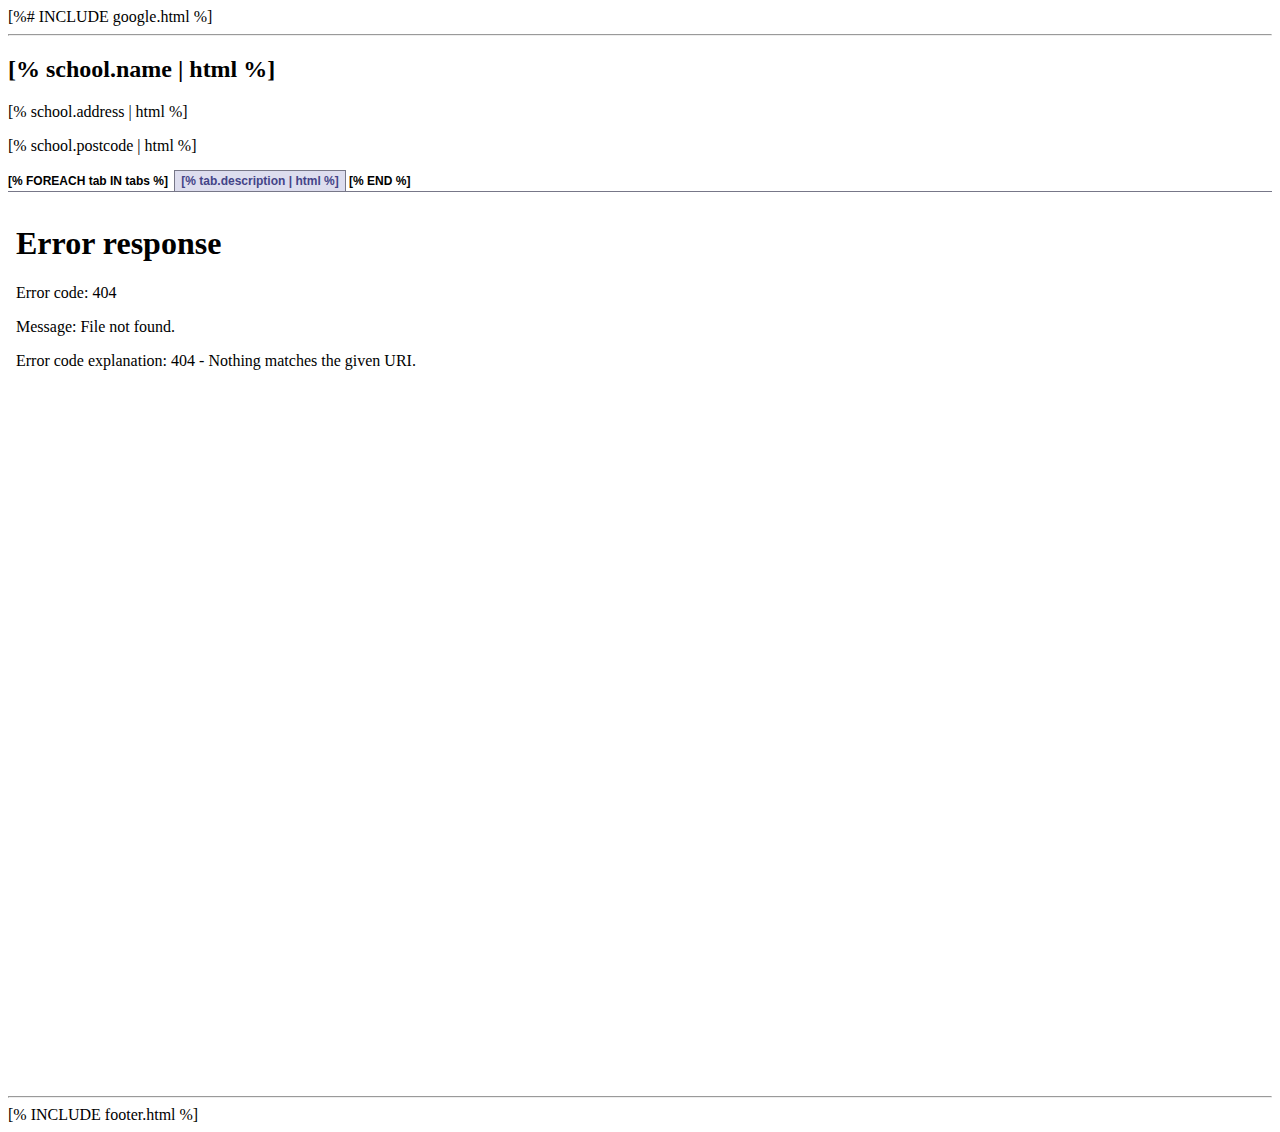
==== templates/school.html @ 95446ffc "first commit" ====
<html>
    <head>
        <title>[% school.name | html %]</title>
        <script type="text/javascript" src="/js/yui/build/yahoo/yahoo.js"></script>
        <script type="text/javascript" src="/js/yui/build/dom/dom.js"></script> 
        <link type="text/css" rel="stylesheet" href="/css/navbar.css" /> 
    </head>
    <body>
        [%# INCLUDE google.html %]
        <hr />
        <h2>[% school.name | html %]</h2>
        <p>[% school.address | html %]</p>
        <p>[% school.postcode | html %]</p>
        <div id="navcontainer">
            <ul id="navlist">
                [% FOREACH tab IN tabs %]
                    <li><a 
                        [% IF tab.current %]class="current"[% END %]
                        target="details" 
                        href="[% tab.url %]"
                        onclick="
                            try {
                                var current = document.getElementsByClassName( 'current' );
                                current[0].className = '';
                                this.className = 'current';
                            }
                            catch( e ) { alert( e ) }
                            return true;
                        "
                    >[% tab.description | html %]</a></li>
                [% END %]
            </ul>
        </div>
        <iframe style="border: 0" name="details" width="100%" height="100%" src="[% iframe_source %]"></iframe>
        <hr />
        [% INCLUDE footer.html %]
    </body>
</html>
---- css/navbar.css ----
#navlist
{
    padding: 3px 0;
    margin-left: 0;
    border-bottom: 1px solid #778;
    font: bold 12px Verdana, sans-serif;
}

#navlist li
{
    list-style: none;
    margin: 0;
    display: inline;
}

#navlist li a
{
    padding: 3px 0.5em;
    margin-left: 3px;
    border: 1px solid #778;
    border-bottom: none;
    background: #DDE;
    text-decoration: none;
}

#navlist li a:link { color: #448; }
#navlist li a:visited { color: #667; }

#navlist li a:hover
{
    color: #000;
    background: #AAE;
    border-color: #227;
}

#navlist li a.current
{
    background: white;
    border-bottom: 1px solid white;
}
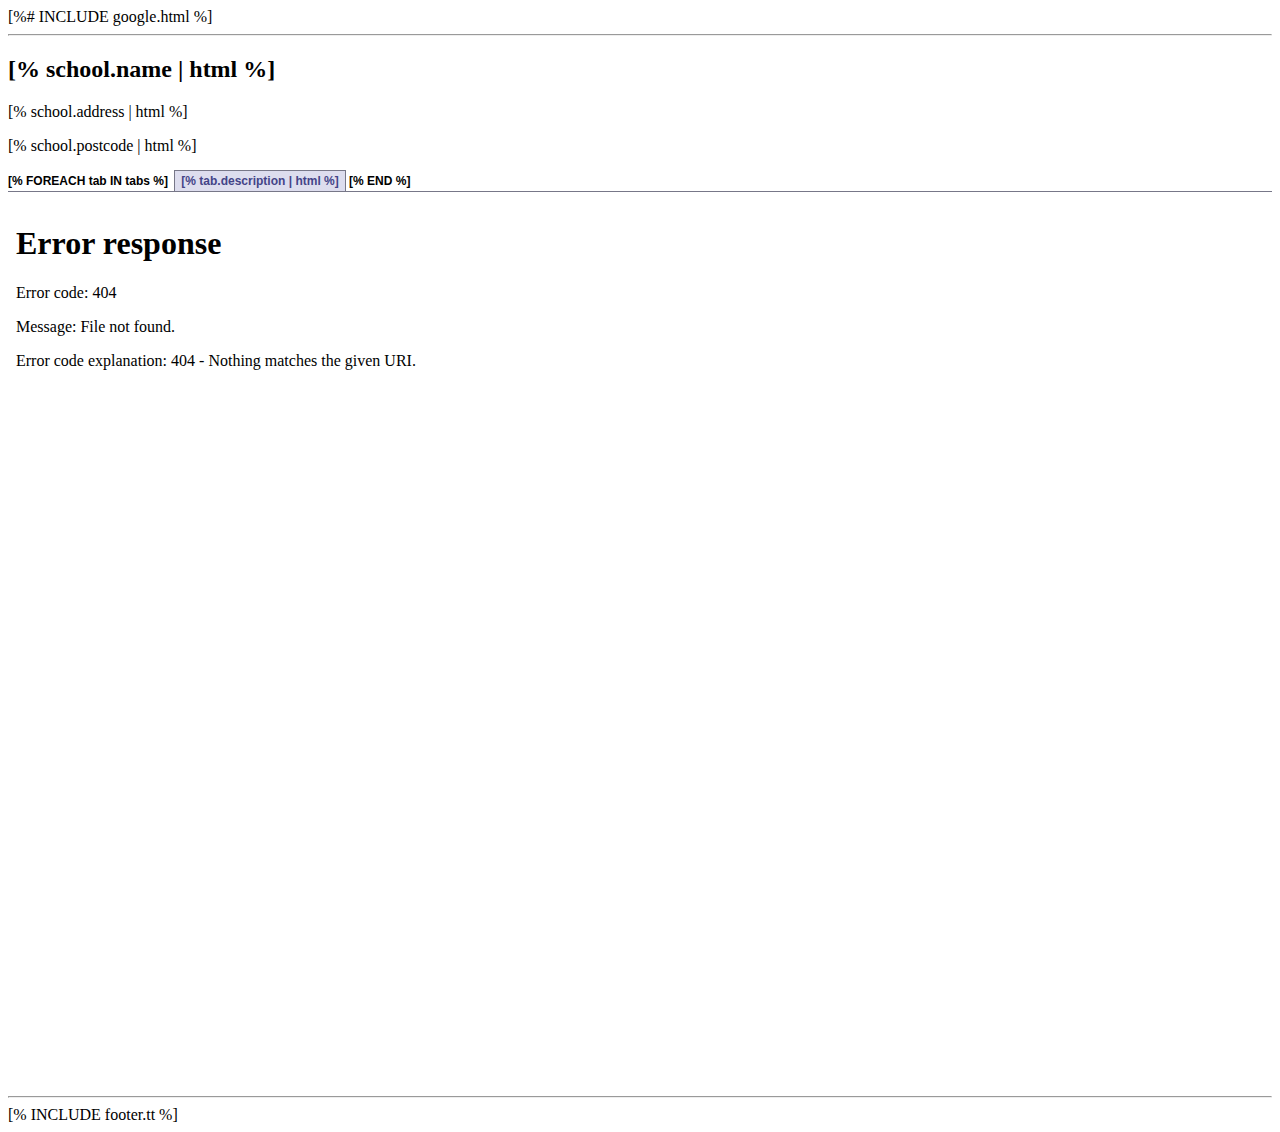
==== commit bdc4c80b: "some changes" ====
--- a/templates/school.html
+++ b/templates/school.html
@@ -33,6 +33,6 @@
         </div>
         <iframe style="border: 0" name="details" width="100%" height="100%" src="[% iframe_source %]"></iframe>
         <hr />
-        [% INCLUDE footer.html %]
+        [% INCLUDE footer.tt %]
     </body>
 </html>
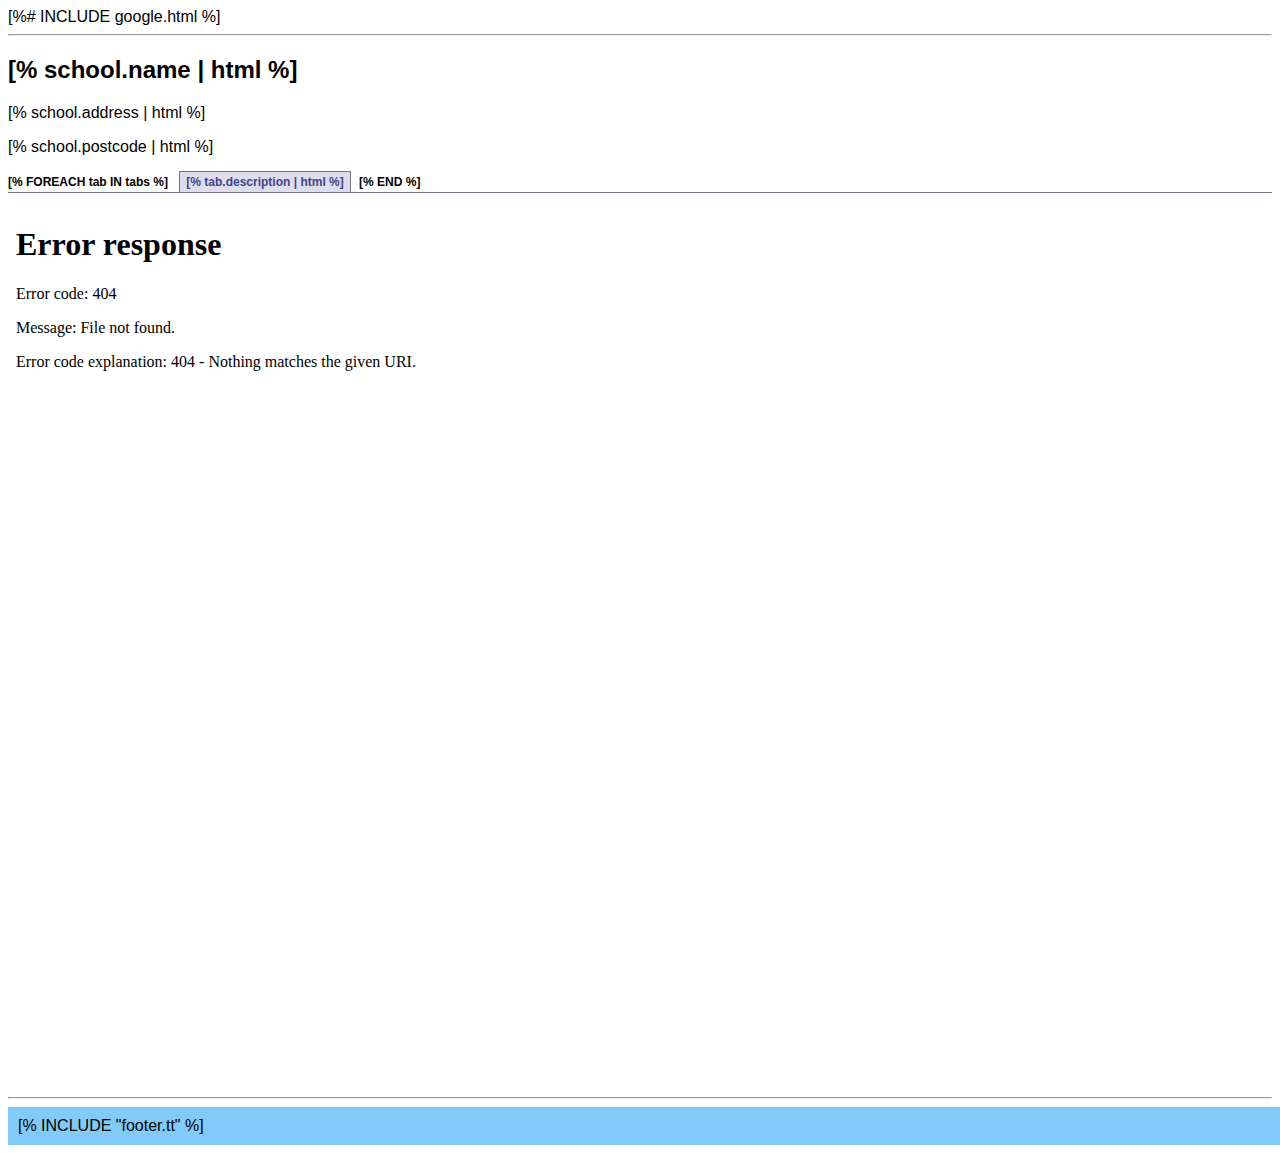
==== commit 4d3ee58b: "lots of changes" ====
--- a/templates/school.html
+++ b/templates/school.html
@@ -3,6 +3,7 @@
         <title>[% school.name | html %]</title>
         <script type="text/javascript" src="/js/yui/build/yahoo/yahoo.js"></script>
         <script type="text/javascript" src="/js/yui/build/dom/dom.js"></script> 
+        <link rel="stylesheet" href="/css/schoolmap.css" type="text/css" media="screen" />
         <link type="text/css" rel="stylesheet" href="/css/navbar.css" /> 
     </head>
     <body>
@@ -33,6 +34,6 @@
         </div>
         <iframe style="border: 0" name="details" width="100%" height="100%" src="[% iframe_source %]"></iframe>
         <hr />
-        [% INCLUDE footer.tt %]
+        <div id="footer">[% INCLUDE "footer.tt" %]</div>
     </body>
 </html>
--- a/css/schoolmap.css
+++ b/css/schoolmap.css
@@ -0,0 +1,135 @@
+* {
+    font-family: verdana,sans-serif;
+}
+
+.disabled {
+    color: black;
+    background-color: white;
+    border: 0;
+}
+
+#header {
+    background-color: #82CAFA;
+    width: 100%;
+    padding: 10px;
+}
+
+#header h1 {
+    color: white;
+    text-align: center;
+}
+
+#content {
+    padding: 10px;
+}
+
+#footer {
+    background-color: #82CAFA;
+    width: 100%;
+    padding: 10px;
+}
+
+#footer * {
+    font-size: 10px;
+}
+
+#footer td {
+    width: 20%;
+}
+
+img { border: 0px }
+.small { font-size: xx-small }
+
+a {
+    text-decoration: none;
+    color: blue;
+}
+
+a:hover {
+    color: red;
+}
+
+#map * { 
+    font-size: 10px;
+}
+
+#map { 
+    border: 1px solid black; 
+    width: 100%; height: 300px;
+    float: left;
+}
+
+table {
+    width: 100%;
+}
+
+td {
+    vertical-align: top;
+}
+
+td#go {
+    text-align: right;
+    vertical-align: bottom;
+    padding-bottom: 25px;
+}
+
+td#inputs {
+    width: 100%;
+    text-align: left;
+}
+
+table#main td.half {
+    width: 50%;
+    padding: 5px;
+}
+
+#coords { 
+    display: none;
+    font-size: 16px;
+    font-weight: bold;
+}
+
+#directions {
+    display: none;
+    width: 0; 
+    height: 0;
+}
+
+div#layers {
+    position: relative;
+    top: -50px;
+    left: 40%;
+    width: 200px;
+    font-size: 10px;
+}
+
+#layers * { 
+    font-size: 10px;
+}
+
+#linkto { 
+    font-size: 10px;
+}
+
+#linkto * { 
+    font-size: 10px;
+}
+
+#list * { 
+    font-size: 10px;
+}
+
+.error {
+    color: red;
+}
+
+li { padding: 5px; }
+
+.infoWindow {
+    width: 150px;
+    height: 130px;
+}
+
+input#address {
+    width: 400px;
+}
--- a/css/navbar.css
+++ b/css/navbar.css
@@ -11,6 +11,7 @@
     list-style: none;
     margin: 0;
     display: inline;
+    font-size: 12px;
 }
 
 #navlist li a
